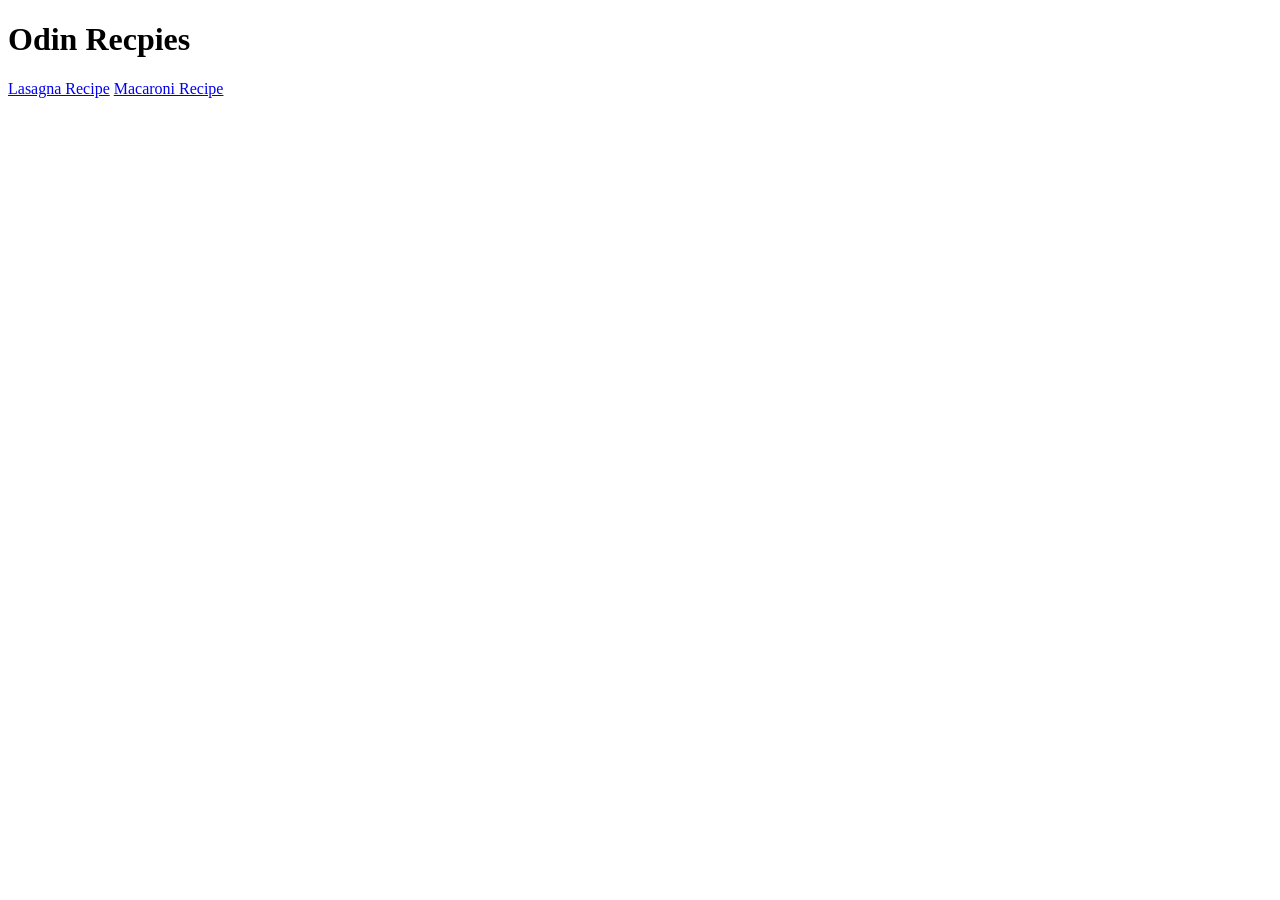
==== index.html @ 2aab1842 "Add homepage and recipe links in it" ====
<!doctype html>
<html lang="en">
  <head>
    <meta charset="UTF-8" />
    <meta name="viewport" content="width=device-width, initial-scale=1" />
    <title>Odin Recpies</title>
  </head>
  <body>
    <h1>Odin Recpies</h1>
    <a href="recipes/lasagna.html">Lasagna Recipe</a>
    <a href="recipes/macaroni.html">Macaroni Recipe</a>
  </body>
</html>
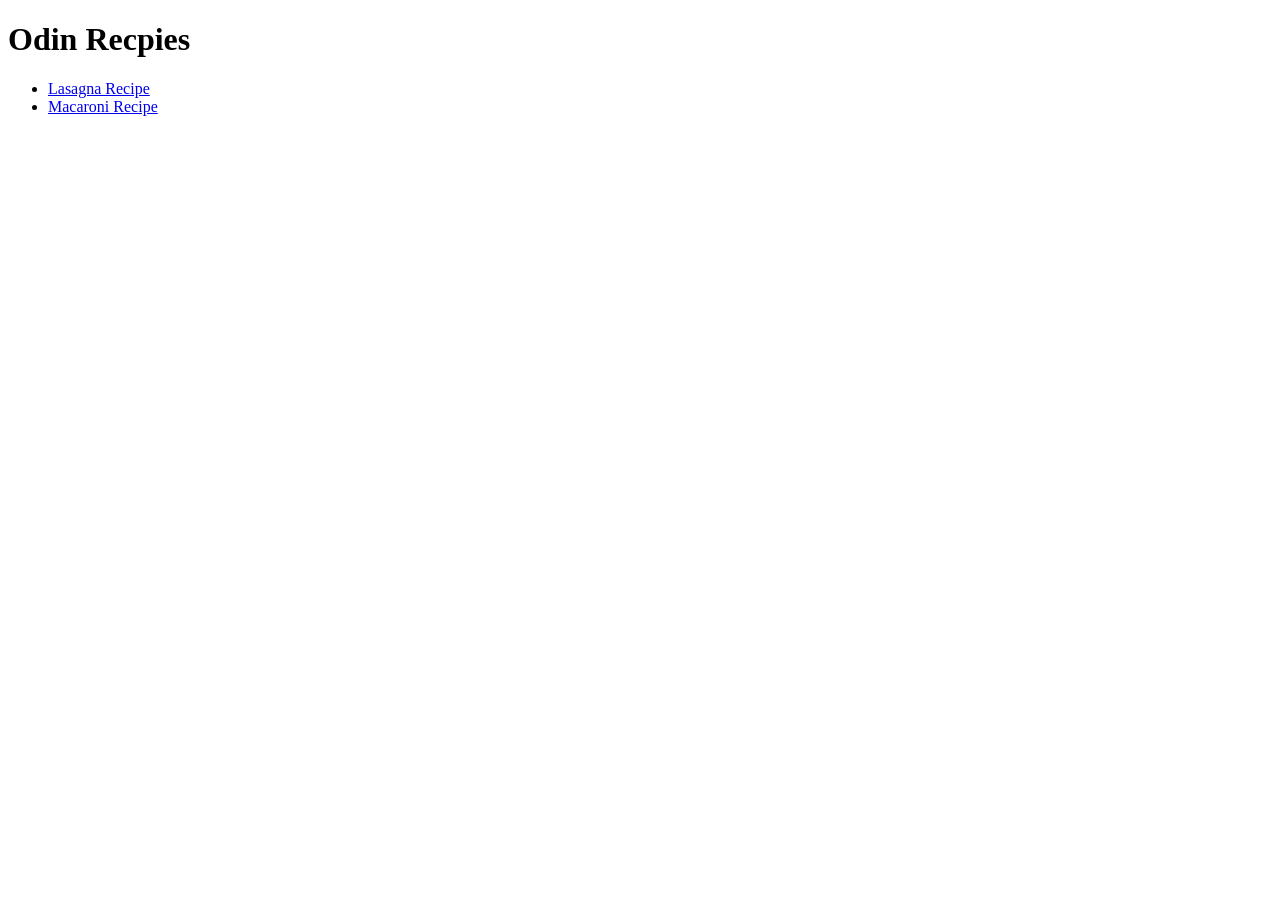
==== commit 5da03d29: "Update the layout to a listing" ====
--- a/index.html
+++ b/index.html
@@ -7,7 +7,9 @@
   </head>
   <body>
     <h1>Odin Recpies</h1>
-    <a href="recipes/lasagna.html">Lasagna Recipe</a>
-    <a href="recipes/macaroni.html">Macaroni Recipe</a>
+    <ul>
+      <li><a href="recipes/lasagna.html">Lasagna Recipe</a></li>
+      <li><a href="recipes/macaroni.html">Macaroni Recipe</a></li>
+    </ul>
   </body>
 </html>
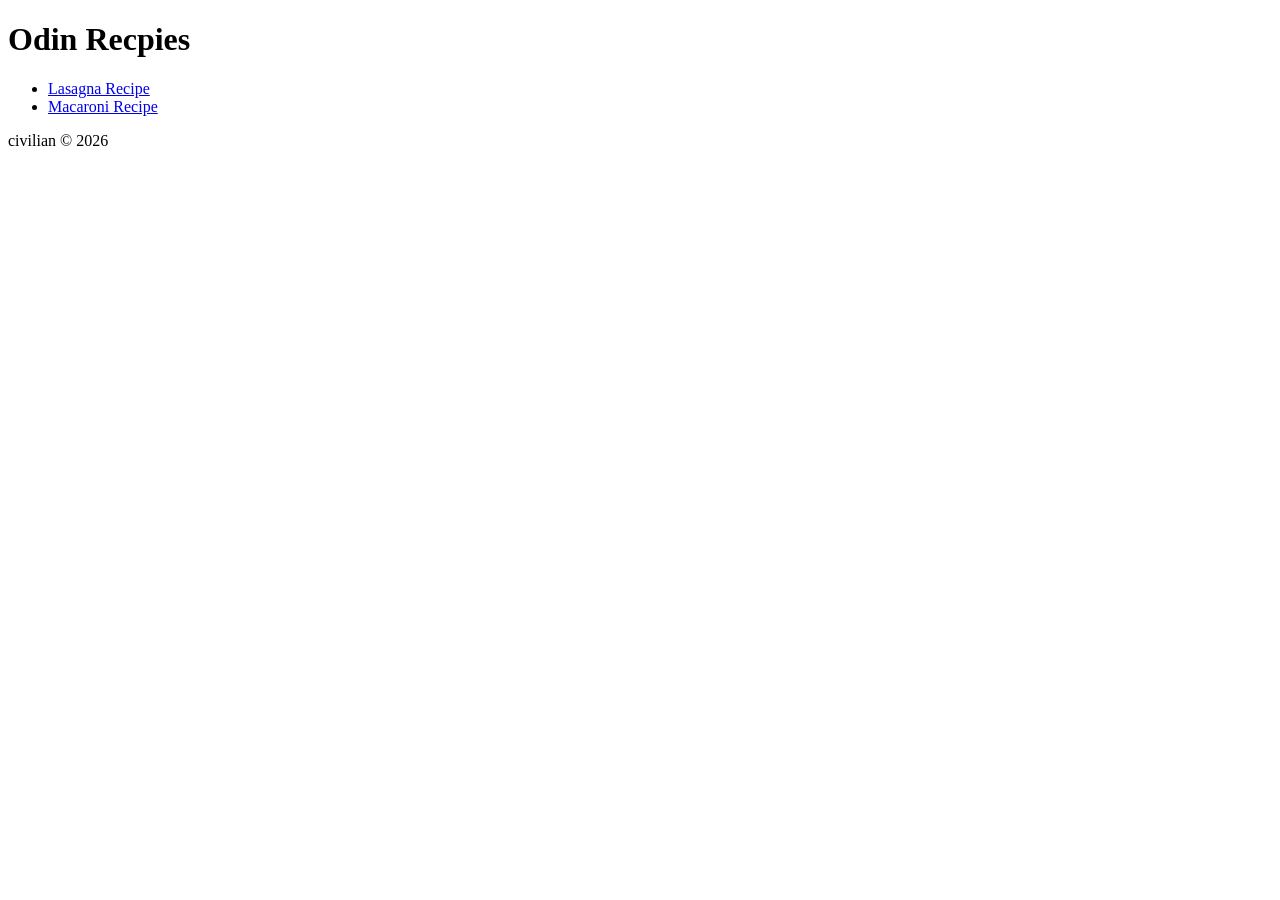
==== commit cc14d009: "Add a footer in the homepage" ====
--- a/index.html
+++ b/index.html
@@ -11,5 +11,9 @@
       <li><a href="recipes/lasagna.html">Lasagna Recipe</a></li>
       <li><a href="recipes/macaroni.html">Macaroni Recipe</a></li>
     </ul>
+
+    <footer> 
+      civilian &copy; 2026
+    </footer>
   </body>
 </html>
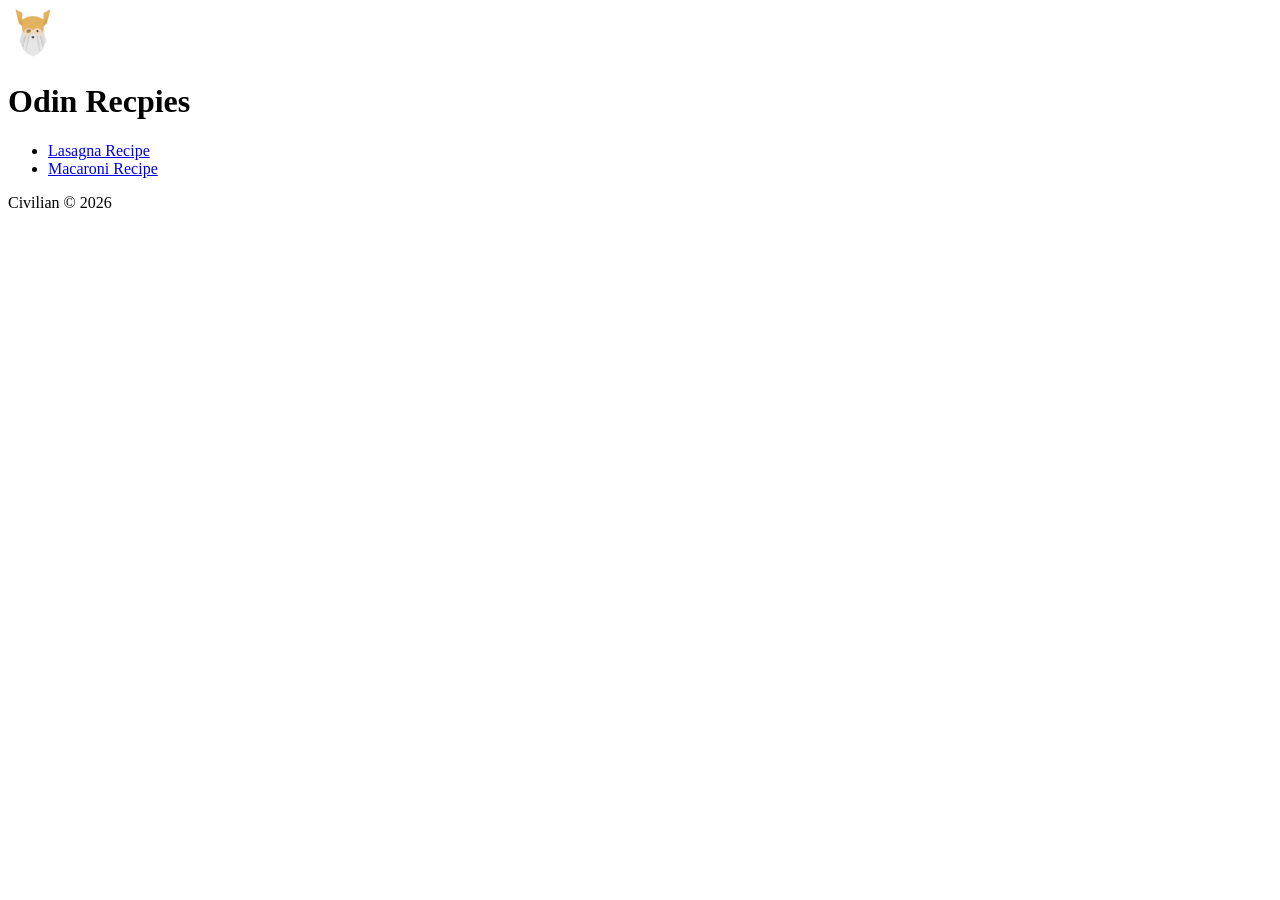
==== commit bd06be26: "Add a header container and the logo image" ====
--- a/index.html
+++ b/index.html
@@ -4,16 +4,20 @@
     <meta charset="UTF-8" />
     <meta name="viewport" content="width=device-width, initial-scale=1" />
     <title>Odin Recpies</title>
+    <link rel="stylesheet" href="style.css">
   </head>
   <body>
-    <h1>Odin Recpies</h1>
+    <div class="header"> 
+      <img src="images/odin-logo.png" alt="Odin Logo" width="50" height="50">
+      <h1>Odin Recpies</h1>
+    </div>
     <ul>
       <li><a href="recipes/lasagna.html">Lasagna Recipe</a></li>
       <li><a href="recipes/macaroni.html">Macaroni Recipe</a></li>
     </ul>
 
     <footer> 
-      civilian &copy; 2026
+      <span>Civilian</span> &copy; 2026
     </footer>
   </body>
 </html>
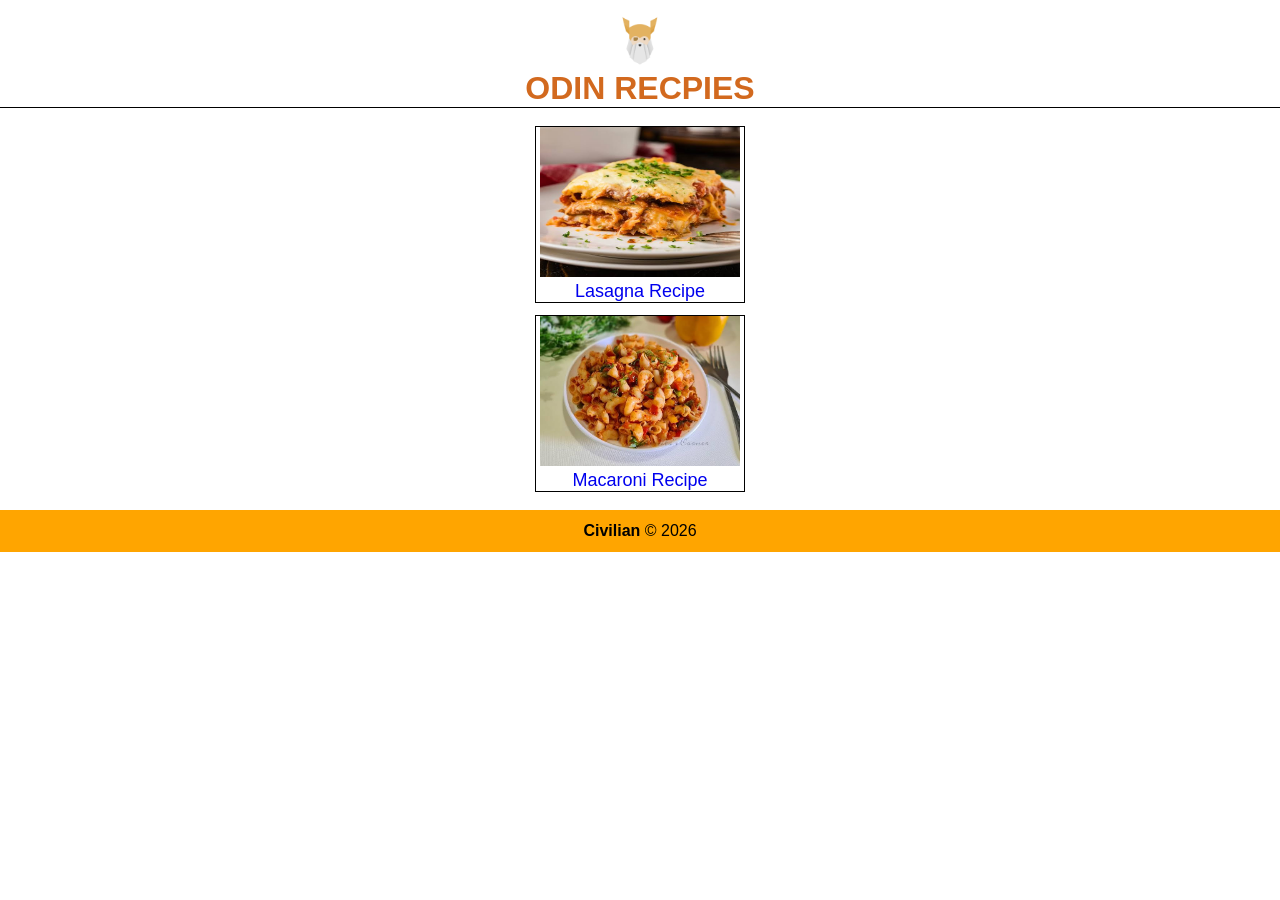
==== commit 20817f02: "Add a cards to the recipe list" ====
--- a/index.html
+++ b/index.html
@@ -4,20 +4,38 @@
     <meta charset="UTF-8" />
     <meta name="viewport" content="width=device-width, initial-scale=1" />
     <title>Odin Recpies</title>
-    <link rel="stylesheet" href="style.css">
+    <link rel="stylesheet" href="style.css" />
   </head>
   <body>
-    <div class="header"> 
-      <img src="images/odin-logo.png" alt="Odin Logo" width="50" height="50">
+    <div class="header">
+      <img src="images/odin-logo.png" alt="Odin Logo" width="50" height="50" />
       <h1>Odin Recpies</h1>
     </div>
     <ul>
-      <li><a href="recipes/lasagna.html">Lasagna Recipe</a></li>
-      <li><a href="recipes/macaroni.html">Macaroni Recipe</a></li>
+      <li>
+        <div class="card">
+          <img
+            src="images/lasagna.jpeg"
+            alt="Lasagna Image"
+            width="200"
+            height="150"
+          />
+          <a href="recipes/lasagna.html">Lasagna Recipe</a>
+        </div>
+      </li>
+      <li>
+        <div class="card">
+          <img
+            src="images/macaroni.jpeg"
+            alt="Macaroni Image"
+            width="200"
+            height="150"
+          />
+          <a href="recipes/macaroni.html">Macaroni Recipe</a>
+        </div>
+      </li>
     </ul>
 
-    <footer> 
-      <span>Civilian</span> &copy; 2026
-    </footer>
+    <footer><span>Civilian</span> &copy; 2026</footer>
   </body>
 </html>
--- a/style.css
+++ b/style.css
@@ -0,0 +1,52 @@
+* { 
+  box-sizing: border-box;
+  margin: 0;
+  padding: 0;
+}
+
+body { 
+  font-family: Verdana, sans-serif;
+}
+
+ul { 
+  list-style: none;
+  margin: 18px 0;
+  text-align: center;
+}
+
+a { 
+  text-decoration: none;
+  font-size: 18px;
+  margin-bottom: 8px;
+}
+
+a:hover{ 
+  text-decoration: underline;
+}
+
+.card { 
+  border: 1px solid;
+  width: 210px;
+  margin: 12px auto;
+}
+
+.header{ 
+  text-align: center;
+  margin-top: 16px;
+  border-bottom: 1px solid;
+}
+
+h1 { 
+  text-transform: uppercase;
+  color: chocolate;
+}
+
+footer { 
+  text-align: center;
+  background-color: orange;
+  padding: 12px;
+}
+
+footer span { 
+  font-weight: 700;
+}
